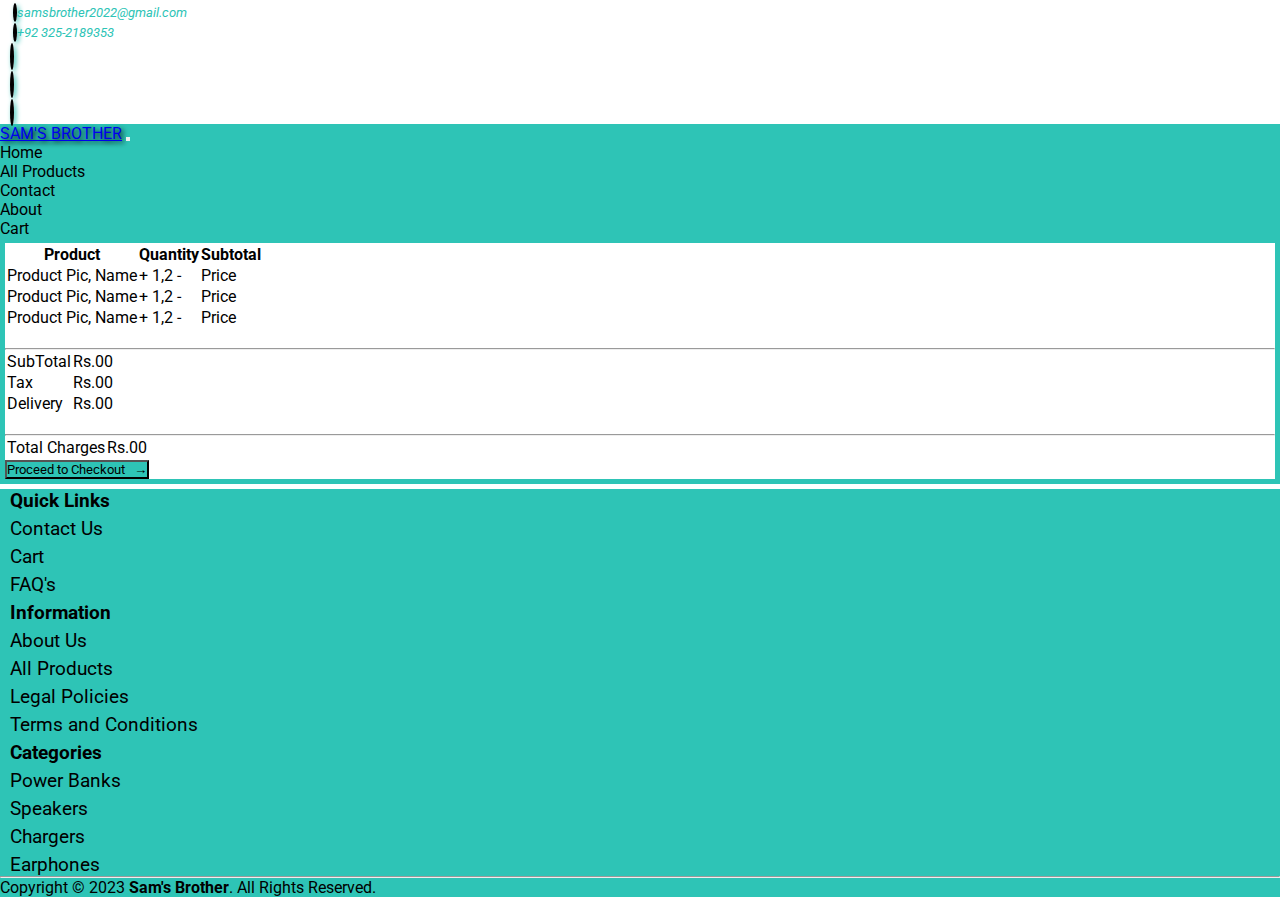
==== public/html pages/cart.html @ 5c542141 "Ecommerce Website Sam's Brother" ====
<!doctype html>
<html lang="en">

<head>
    <meta charset="utf-8">
    <meta name="viewport" content="width=device-width, initial-scale=1">

    <!-- Title -->
    <title>My Cart | Sam's Brother</title>
    <!-- Favicon -->
    <link rel="icon" type="image/x-icon" href="../images/favicon.png">

    <!-- Google Fonts -->
    <link rel="preconnect" href="https://fonts.googleapis.com">
    <link rel="preconnect" href="https://fonts.gstatic.com" crossorigin>
    <link href="https://fonts.googleapis.com/css2?family=Roboto:ital@1&display=swap" rel="stylesheet">
    <!-- BootStrap CSS -->
    <link href="https://cdn.jsdelivr.net/npm/bootstrap@5.3.0/dist/css/bootstrap.min.css" rel="stylesheet"
        integrity="sha384-9ndCyUaIbzAi2FUVXJi0CjmCapSmO7SnpJef0486qhLnuZ2cdeRhO02iuK6FUUVM" crossorigin="anonymous">
    <!-- BootStrap Icons CDN -->
    <link rel="stylesheet" href="https://cdn.jsdelivr.net/npm/bootstrap-icons@1.10.5/font/bootstrap-icons.css">
    <!-- Font Awesome Icons CDN -->
    <link rel="stylesheet" href="https://cdnjs.cloudflare.com/ajax/libs/font-awesome/6.4.0/css/all.min.css"
        integrity="sha512-iecdLmaskl7CVkqkXNQ/ZH/XLlvWZOJyj7Yy7tcenmpD1ypASozpmT/E0iPtmFIB46ZmdtAc9eNBvH0H/ZpiBw=="
        crossorigin="anonymous" referrerpolicy="no-referrer" />
    <!-- Custom CSS -->
    <link rel="stylesheet" href="../style.css">
</head>

<body class="">


    <!-- Header Start -->

    <header>
        <!-- Nav TopMedia Links Start -->
        <div class="bg-black text-white top_text d-flex align-items-center justify-content-between">
            <span class="container-fluid d-flex justify-content-around align-items-center">
                <ul class="d-flex align-items-center justify-content-center flex-wrap mx-2 text-start">
                    <li>
                        <address class="address_fs"><i class="fa-solid fa-envelope mx-2"></i> samsbrother2022@gmail.com
                        </address>
                    </li>
                    <li>
                        <address class="address_fs"><i class="fa-solid fa-phone mx-2"></i> +92 325-2189353</address>
                    </li>
                </ul>
                <ul class="d-flex align-items-center justify-content-center flex-wrap mx-2 text-end">
                    <li><a href="https://www.facebook.com/samsbrother2022" target="_blank"><i
                                class="fa-brands fa-facebook"></i></a></li>
                    <li><a href="https://www.instagram.com/samsbrother2022/" target="_blank"><i
                                class="fa-brands fa-instagram"></i></a></li>
                    <li><a href="https://twitter.com/samsbrother2022" target="_blank"><i
                                class="fa-brands fa-twitter"></i></a></li>
                </ul>
            </span>
        </div>
        <!-- Nav TopMedia Links End -->

        <!-- fluid orange start -->
        <div class="bg_orange container-fluid text-white top_text d-flex align-items-center justify-content-between ">
            <p></p>
        </div>
        <!-- fluid orange end -->

          <!-- Nav Start -->
          <nav class="navbar navbar-expand-lg bg_torquise ">
            <div class="container-fluid">
                <a class="navbar-brand fw-bolder logo_text ms-5" href="index.html">SAM'S BROTHER</a>
                <button class="navbar-toggler" type="button" data-bs-toggle="collapse" data-bs-target="#navbarScroll"
                    aria-controls="navbarScroll" aria-expanded="false" aria-label="Toggle navigation">
                    <span class="navbar-toggler-icon"></span>
                </button>
                <div class="collapse navbar-collapse" id="navbarScroll">
                    <ul class="navbar-nav ms-auto my-2 my-lg-0 navbar-nav-scroll"
                        style="--bs-scroll-height: 100px;">
                        <li class="nav-item px-2 ms-2">
                            <a class="nav-link active text_link" aria-current="page" href="../index.html">Home</a>
                        </li>
                        <li class="nav-item px-2 ">
                            <a class="nav-link  text_link" aria-current="page" href="../html pages/pcategory.html">All Products</a>
                        </li>
<!--                        
                        <li class="nav-item px-2 dropdown">
                            <a class="nav-link dropdown-toggle  text_link" href="#" role="button" data-bs-toggle="dropdown"
                                aria-expanded="false">
                              Category
                            </a>
                            <ul class="dropdown-menu bg-black bg_orange">
                                <li><a class="dropdown-item" href="html pages/pcategory.html">Chargers</a></li>
                                <li><a class="dropdown-item" href="html pages/pcategory.html">Power Banks</a></li>
                                <li>
                                  
                                </li>
                                <li><a class="dropdown-item" href="html pages/pcategory.html">Earphones</a></li>
                            </ul>
                        </li> -->
                        <li class="nav-item px-2">
                            <a class="nav-link text_link" href="../html pages/contact.html">Contact</a>
                        </li>
                        <li class="nav-item px-2">
                            <a class="nav-link text_link" href="../html pages/about.html">About</a>
                        </li>
                        <li class="nav-item px-2">
                            <a class="nav-link text_link" href="../html pages/cart.html">Cart</a>
                        </li>

                    </ul>
                    <!-- <form class="d-flex" role="search" id="searchForm">
                        <input class="form-control me-0 rounded-0 rounded-start" type="search" placeholder="Search" id="searchInput"
                            aria-label="Search">
                        <button class="btn rounded-0 rounded-end" id="searchButton" type="submit"><i
                                class="fa-solid fa-magnifying-glass"></i></button>
                    </form> -->
                </div>
            </div>
        </nav>


        <!-- Nav End -->



    </header>
    <!-- Header End -->






    <!-- Main Start -->
    <main>



        <div class="container-fluid d-flex justify-content-center align-items-center">
            <div class="container bg_container_subtle border rounded shadow m-5 p-5">
<table class="table container-fluid">
    <tr>
        <th>Product</th>
        <th>Quantity</th>
        <th>Subtotal</th>
    </tr>
    <tr>
        <td>Product Pic, Name</td>
        <td> + 1,2 -</td>
        <td>Price</td>
    </tr>
    <tr>
        <td>Product Pic, Name</td>
        <td> + 1,2 -</td>
        <td>Price</td>
    </tr>
    <tr>
        <td>Product Pic, Name</td>
        <td> + 1,2 -</td>
        <td>Price</td>
    </tr>
</table>
<br>
<hr>
<div class="container">
    <table class="table container-fluid fw-bolder">
       <tr>
        <td>SubTotal</td>
        <td>Rs.00</td>
       </tr>
       <tr>
        <td>Tax</td>
        <td>Rs.00</td>
       </tr>
       <tr>
        <td>Delivery</td>
        <td>Rs.00</td>
       </tr>
    </table>
<br>
    <hr>
</div>
<div class="container">
    <table class="table container-fluid fw-bolder">
       <tr>
        <td>Total Charges</td>
        <td>Rs.00</td>
       </tr>
    </table>
</div>
<div class="container text-center mt-5 p-2">
    <button class="btn bg_torquise text-center fw-bolder"><a href="checkout.html" class="bg_torquise" style="text-decoration: none;">Proceed to Checkout &nbsp; → </a></button>
</div>
            </div>
        </div>




        <!-- Back to Top Start -->
        <button onclick="topFunction()" id="myBtn" class="btn" title="Go to top"><i
                class="fa-solid fa-circle-arrow-up "></i></button>
        <!-- Back to Top End -->

    </main>
    <!-- Main End -->










    <!-- Footer Start -->
    <footer>
        <nav class="nav top_text d-flex align-items-center justify-content-between ">
            <div class="container-fluid bg_torquise">
                <div class="row d-flex p-2 mt-2 align-items-center justify-content-around flex-wrap">
                    <div class="col">
                        <ul class="d-flex align-items-start justify-content-center flex-wrap flex-column text-start  ">
                            <li class="mb-2"><strong>Quick Links</strong></li>
                            <li class="nav-item  px-2 ">
                                <a class="text_link" aria-current="page" href="../html pages/contact.html">Contact
                                    Us</a>
                            </li>
                            <li class="nav-item  px-2 ">
                                <a class="text_link" aria-current="page" href="../html pages/cart.html">Cart</a>
                            </li>
                            <li class="nav-item  px-2 ">
                                <a class="text_link" aria-current="page" href="../html pages/FAQ.html">FAQ's</a>
                            </li>

                        </ul>
                    </div>
                    <div class="col">
                        <ul class="d-flex align-items-start justify-content-center flex-wrap flex-column text-start ">
                            <li class="mb-2"><strong>Information</strong></li>
                            <li class="nav-item  px-2 ">
                                <a class="text_link" aria-current="page" href="../html pages/about.html">About Us</a>
                            </li>
                            <li class="nav-item  px-2 ">
                                <a class="text_link" aria-current="page" href="../html pages/pcategory.html">All
                                    Products</a>
                            </li>
                            <li class="nav-item  px-2 ">
                                <a class="text_link" aria-current="page" href="../html pages/legals.html">Legal
                                    Policies</a>
                            </li>
                            <li class="nav-item  px-2 ">
                                <a class="text_link" aria-current="page" href="../html pages/terms.html">Terms and
                                    Conditions</a>
                            </li>
                        </ul>
                    </div>
                    <div class="col">
                        <ul class="d-flex align-items-start justify-content-center flex-wrap flex-column text-start ">
                            <li class="mb-2"><strong>Categories</strong></li>
                            <li class="nav-item  px-2 ">
                                <a class="text_link" aria-current="page" href="../html pages/pcategory.html">Power
                                    Banks</a>
                            </li>
                            <li class="nav-item  px-2 ">
                                <a class="text_link" aria-current="page"
                                    href="../html pages/pcategory.html">Speakers</a>
                            </li>
                            <li class="nav-item  px-2 ">
                                <a class="text_link" aria-current="page"
                                    href="../html pages/pcategory.html">Chargers</a>
                            </li>
                            <li class="nav-item  px-2 ">
                                <a class="text_link" aria-current="page"
                                    href="../html pages/pcategory.html">Earphones</a>
                            </li>
                        </ul>
                    </div>
                </div>
                <div class="row d-flex p-2 mt-2 align-items-center justify-content-around flex-wrap">
                    <hr>
                    <p>Copyright © 2023 <strong>Sam's Brother</strong>. All Rights Reserved.</p>
                </div>
            </div>
        </nav>

    </footer>
    <!-- Footer End -->















    <!--BootStrap JS -->
    <script src="https://cdn.jsdelivr.net/npm/bootstrap@5.3.0/dist/js/bootstrap.bundle.min.js"
        integrity="sha384-geWF76RCwLtnZ8qwWowPQNguL3RmwHVBC9FhGdlKrxdiJJigb/j/68SIy3Te4Bkz"
        crossorigin="anonymous"></script>
</body>
<!-- Custom JS -->
<script src="../app.js"></script>

</html>
---- public/style.css ----
*{
    margin: 0px ;
    padding: 0px ;
    box-sizing: border-box !important;
    font-family: 'Roboto', sans-serif;
}
.bg_torquise{
    background-color: #2EC4B6  !important;
    color: black !important;
}
.bg_black{
    background-color: black !important;
    color: white !important;

  
}
.bg_orange{
    background-color: #FFBF69 !important;
    color: black !important;

}
.top_text li{
    list-style-type: none !important;
    padding-right: 10px !important;
    padding-left: 10px !important;
    margin-top: 5px !important;
    font-size: 1.2em !important;
}
.cover_img_section1, .cover_img_section5{
    height: 100wh !important;
}
.pd_fs{
    font-size: 0.7em !important;
    text-align: left !important;
}
.bg_container_subtle{
   border: 5px solid #2EC4B6  !important;
    color: black !important;
}
/* Reveal On Scroll */
.reveal{
    position: relative;
    transform: translateY(150px);
    opacity: 0;
    transition: all 2s ease;
}
.reveal.active{
    transform: translateY(0px);
    opacity: 1;
}
/* ::-webkit-scrollbar {
    display: none;
} */


/* Back To Top Btn */
#myBtn {
    display: none; 
    position: fixed; 
    bottom: 20px;
    right: 30px; 
    z-index: 99; 
    border: none;
    outline: none; 
    background-color: #2EC4B6 ; 
    color: black;
    cursor: pointer; 
    padding: 15px; 
    border-radius: 10px; 
    font-size: 18px; 
  }
  
  #myBtn:hover {
    background-color: #FFBF69; 
  }
  .address_fs{
    font-size: 0.7em !important;
    margin: 3px;
    color: #2EC4B6;

  }
  .top_text i{
    background-color: black;
    color: #2EC4B6;
    padding: 2px !important;
    border-radius: 100% !important;
    box-shadow: 2px 2px 5px #2EC4B6 !important;
  }
  .address_fs:hover, .top_text i:hover{
   color: #FFBF69; 
cursor: pointer;
  }
  #search_btn{
    background-color: black;
    color: #2EC4B6; 
  }
  #search_btn:hover{
    background-color: #FFBF69; 
    color: black;
  }
.text_link {
    text-decoration:none !important;
    color: black;
}
.text_link:hover, .text_link:focus, .text_link:active{
    text-shadow: 2px 2px 5px black !important;

}

.logo_text{
  text-shadow: 2px 2px 5px black;
}
.logo_text:hover{
  text-shadow: 2px 2px 5px #FFBF69 !important;

}
.legal-policies li, .about-us li{
  list-style-type: none;
  margin: 10px !important;
}
#order_placed_successfully{
  width: 300px !important;
  margin: 0 auto !important;
}
/* #productImage{
  width: 200px !important;

} */
/* .cardHeight{
  height: 55% !important;
  width: 500px !important;
} */
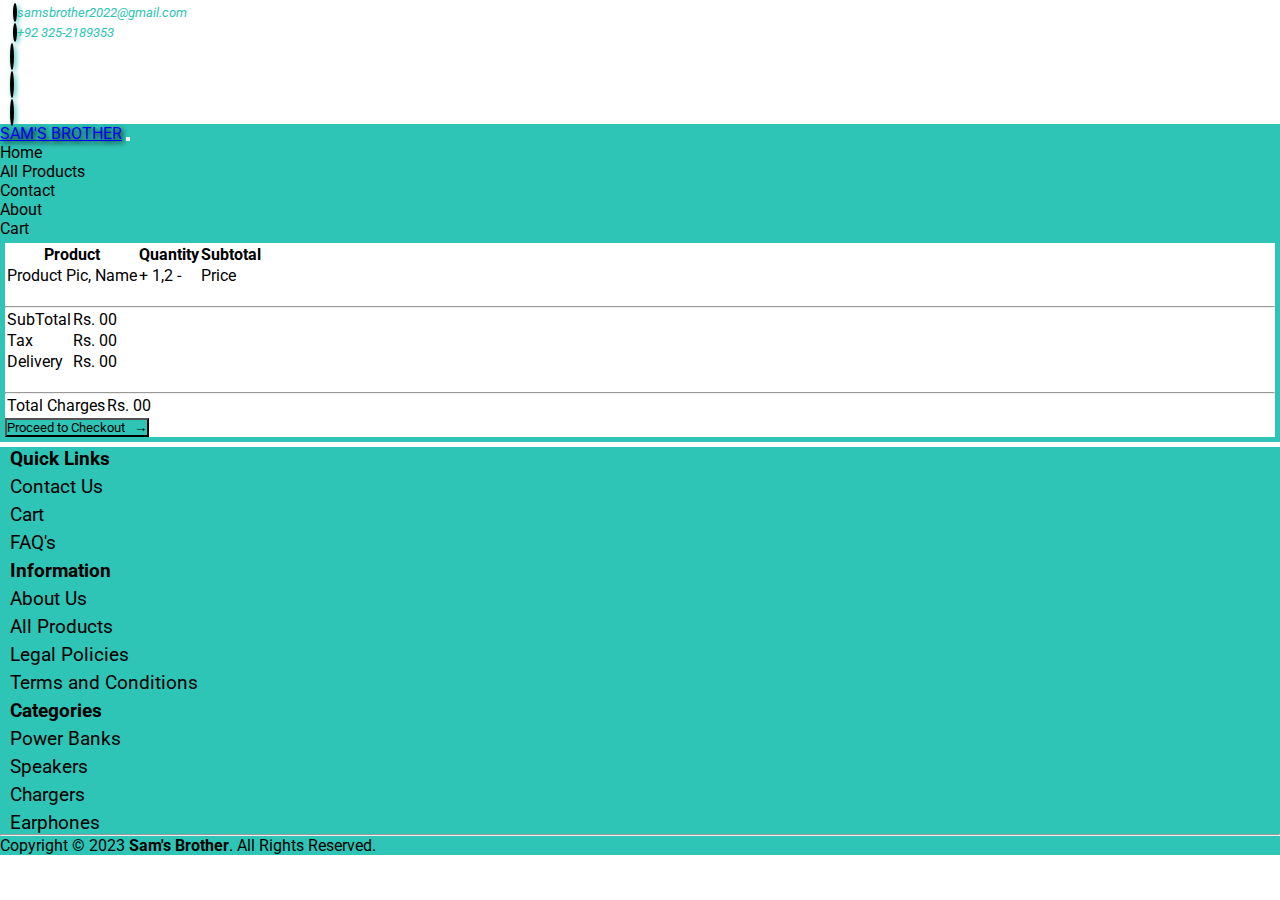
==== commit 8129fb99: "Ecommerce Website Sam's Brother" ====
--- a/public/html pages/cart.html
+++ b/public/html pages/cart.html
@@ -147,16 +147,6 @@
         <td> + 1,2 -</td>
         <td>Price</td>
     </tr>
-    <tr>
-        <td>Product Pic, Name</td>
-        <td> + 1,2 -</td>
-        <td>Price</td>
-    </tr>
-    <tr>
-        <td>Product Pic, Name</td>
-        <td> + 1,2 -</td>
-        <td>Price</td>
-    </tr>
 </table>
 <br>
 <hr>
@@ -164,15 +154,15 @@
     <table class="table container-fluid fw-bolder">
        <tr>
         <td>SubTotal</td>
-        <td>Rs.00</td>
+        <td>Rs. <span id="costSubTotal">00</span></td>
        </tr>
        <tr>
         <td>Tax</td>
-        <td>Rs.00</td>
+        <td>Rs. <span id="costTax">00</span></td>
        </tr>
        <tr>
         <td>Delivery</td>
-        <td>Rs.00</td>
+        <td>Rs. <span id="costDelivery">00</span></td>
        </tr>
     </table>
 <br>
@@ -182,7 +172,7 @@
     <table class="table container-fluid fw-bolder">
        <tr>
         <td>Total Charges</td>
-        <td>Rs.00</td>
+        <td>Rs. <span id="costTotal">00</span></td>
        </tr>
     </table>
 </div>
--- a/public/style.css
+++ b/public/style.css
@@ -127,6 +127,6 @@
 
 } */
 /* .cardHeight{
-  height: 55% !important;
-  width: 500px !important;
+  width: 300px !important;
+  height: 300px !important;
 } */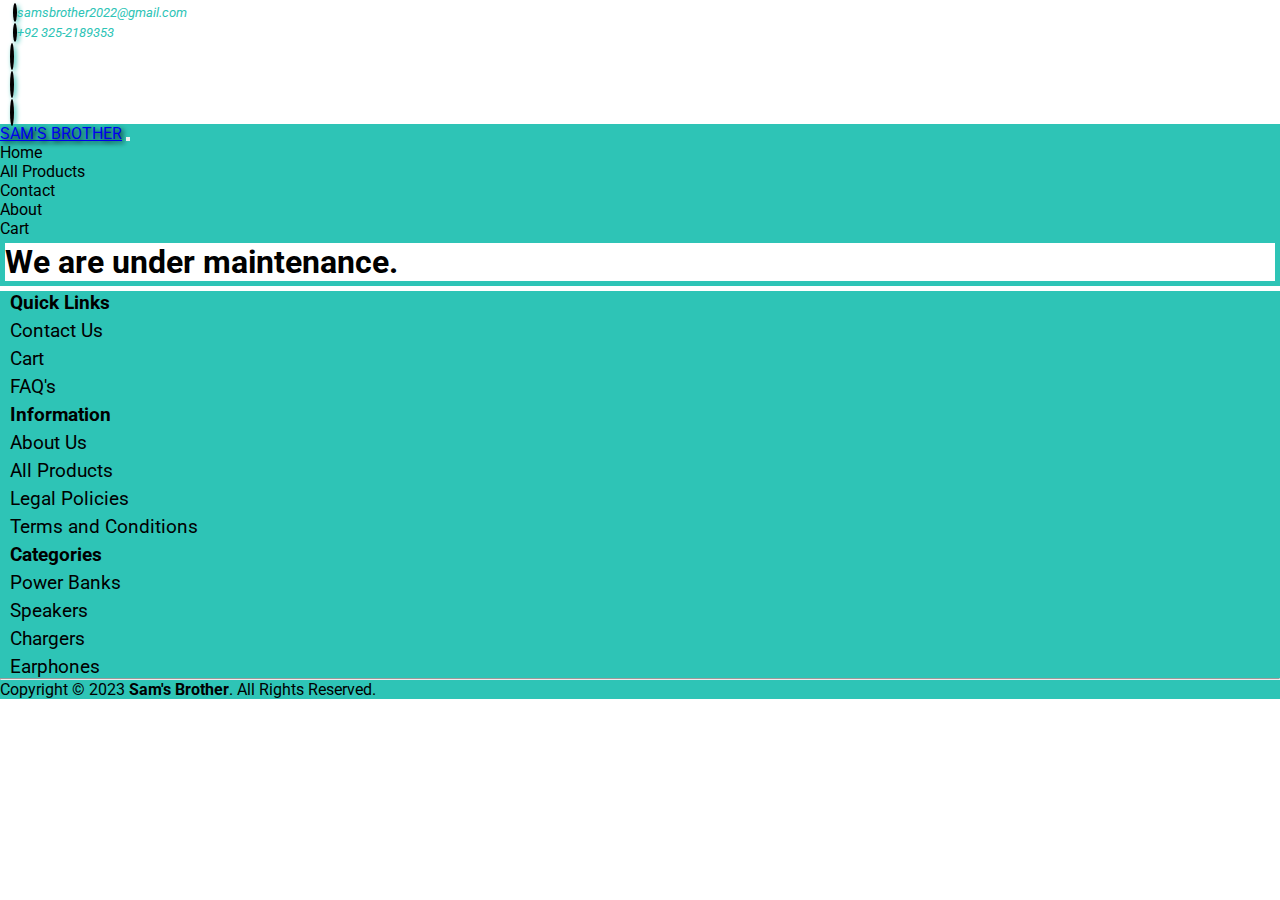
==== commit 20cac8d8: "Ecommerce Website Sam's Brother" ====
--- a/public/html pages/cart.html
+++ b/public/html pages/cart.html
@@ -130,7 +130,7 @@
 
 
     <!-- Main Start -->
-    <main>
+    <main id="cartMain">
 
 
 
@@ -296,5 +296,6 @@
 </body>
 <!-- Custom JS -->
 <script src="../app.js"></script>
+<script src="../js pages/cart.js"></script>
 
 </html>